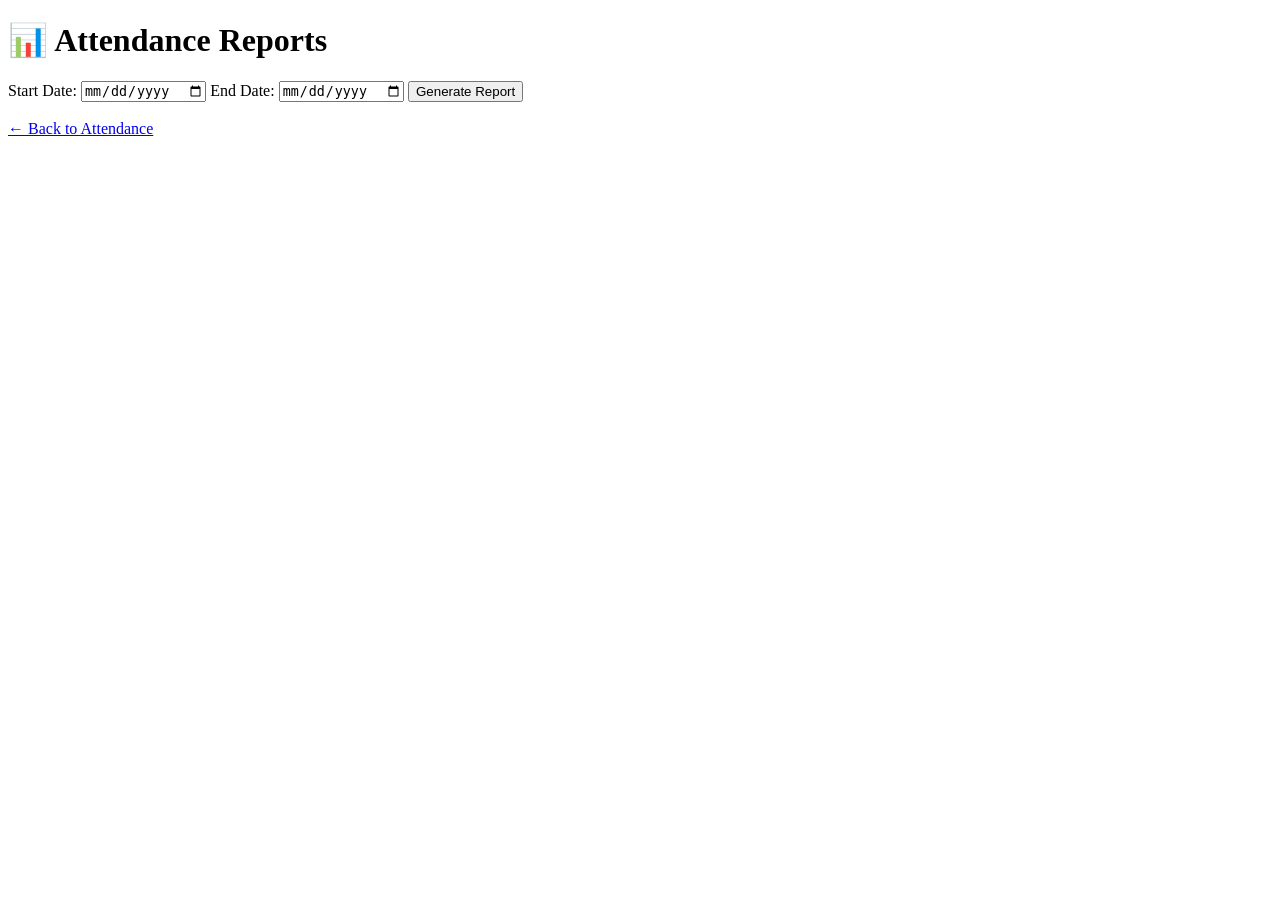
==== reports.html @ e6b43164 "Add reports.html - generate attendance reports" ====
<!DOCTYPE html>
<html>
<head>
    <title>Attendance Reports</title>
    <link rel="stylesheet" href="style.css">
</head>
<body>
    <h1>📊 Attendance Reports</h1>
    
    <label>Start Date: <input type="date" id="startDate"></label>
    <label>End Date: <input type="date" id="endDate"></label>
    <button onclick="generateReport()">Generate Report</button>
    
    <div id="reportResult"></div>
    
    <br><a href="index.html">← Back to Attendance</a>
    
    <script src="script.js"></script>
</body>
</html>
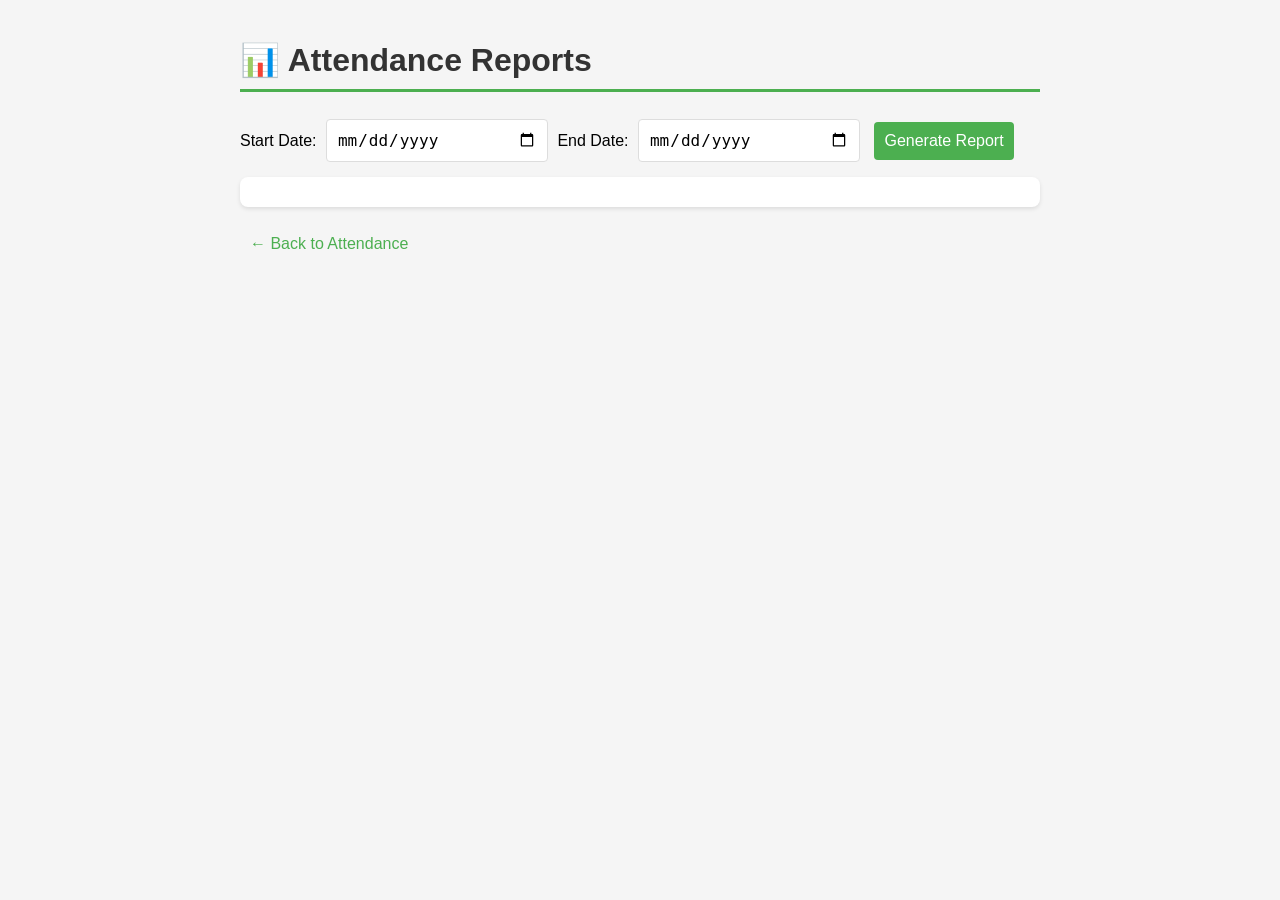
==== commit 37b49f84: "Update reports.html" ====
--- a/reports.html
+++ b/reports.html
@@ -15,6 +15,102 @@
     
     <br><a href="index.html">← Back to Attendance</a>
     
-    <script src="script.js"></script>
+    <script>
+        // Staff list
+        let staff = [];
+        let attendance = [];
+        
+        function loadData() {
+            let savedStaff = localStorage.getItem('staff');
+            let savedAttendance = localStorage.getItem('attendance');
+            
+            if (savedStaff) {
+                staff = JSON.parse(savedStaff);
+            } else {
+                staff = [];
+            }
+            
+            if (savedAttendance) {
+                attendance = JSON.parse(savedAttendance);
+            } else {
+                attendance = [];
+            }
+            
+            console.log("Loaded staff:", staff);
+            console.log("Loaded attendance:", attendance);
+        }
+        
+        function generateReport() {
+            let startInput = document.getElementById('startDate');
+            let endInput = document.getElementById('endDate');
+            let container = document.getElementById('reportResult');
+            
+            let start = startInput.value;
+            let end = endInput.value;
+            
+            if (!start || !end) {
+                container.innerHTML = '<p>Please select both start and end dates</p>';
+                return;
+            }
+            
+            loadData();
+            
+            // Convert HTML date (YYYY-MM-DD) to your format (DD/MM/YYYY)
+            let startParts = start.split('-');
+            let endParts = end.split('-');
+            let startDateStr = startParts[2] + '/' + startParts[1] + '/' + startParts[0];
+            let endDateStr = endParts[2] + '/' + endParts[1] + '/' + endParts[0];
+            
+            console.log("Date range:", startDateStr, "to", endDateStr);
+            
+            // Filter attendance
+            let filteredAttendance = [];
+            for (let i = 0; i < attendance.length; i++) {
+                let attDate = attendance[i].date;
+                console.log("Checking date:", attDate);
+                
+                // Compare dates as strings
+                if (attDate >= startDateStr && attDate <= endDateStr) {
+                    filteredAttendance.push(attendance[i]);
+                }
+            }
+            
+            console.log("Filtered records:", filteredAttendance.length);
+            
+            if (filteredAttendance.length === 0) {
+                container.innerHTML = '<p>No attendance records in this period. Total records in system: ' + attendance.length + '</p>';
+                return;
+            }
+            
+            if (staff.length === 0) {
+                container.innerHTML = '<p>No staff members found. Please add staff first.</p>';
+                return;
+            }
+            
+            // Build table
+            let html = '<h3>Attendance Report</h3>';
+            html += '<table border="1" style="border-collapse: collapse; width: 100%;">';
+            html += '<tr style="background-color: #4CAF50; color: white;">';
+            html += '<th style="padding: 10px;">Date</th>';
+            
+            for (let i = 0; i < staff.length; i++) {
+                html += '<th style="padding: 10px;">' + staff[i].name + '</th>';
+            }
+            html += '</tr>';
+            
+            for (let i = 0; i < filteredAttendance.length; i++) {
+                html += '<tr>';
+                html += '<td style="padding: 10px;">' + filteredAttendance[i].date + '</td>';
+                for (let j = 0; j < staff.length; j++) {
+                    let present = filteredAttendance[i].records[staff[j].name];
+                    html += '<td style="padding: 10px; text-align: center;">' + (present ? '✅' : '❌') + '</td>';
+                }
+                html += '</tr>';
+            }
+            
+            html += '</table>';
+            container.innerHTML = html;
+        }
+    </script>
 </body>
 </html>
--- a/style.css
+++ b/style.css
@@ -0,0 +1,80 @@
+body {
+    font-family: Arial, sans-serif;
+    max-width: 800px;
+    margin: 0 auto;
+    padding: 20px;
+    background-color: #f5f5f5;
+}
+
+h1 {
+    color: #333;
+    border-bottom: 3px solid #4CAF50;
+    padding-bottom: 10px;
+}
+
+h2, h3 {
+    color: #555;
+}
+
+div {
+    background: white;
+    padding: 15px;
+    margin: 10px 0;
+    border-radius: 8px;
+    box-shadow: 0 2px 4px rgba(0,0,0,0.1);
+}
+
+input, button {
+    padding: 10px;
+    margin: 5px;
+    font-size: 16px;
+}
+
+input {
+    border: 1px solid #ddd;
+    border-radius: 4px;
+    width: 200px;
+}
+
+button {
+    background-color: #4CAF50;
+    color: white;
+    border: none;
+    border-radius: 4px;
+    cursor: pointer;
+}
+
+button:hover {
+    background-color: #45a049;
+}
+
+a {
+    color: #4CAF50;
+    text-decoration: none;
+    margin: 0 10px;
+}
+
+a:hover {
+    text-decoration: underline;
+}
+
+table {
+    width: 100%;
+    border-collapse: collapse;
+    margin-top: 20px;
+}
+
+th, td {
+    padding: 10px;
+    text-align: left;
+    border: 1px solid #ddd;
+}
+
+th {
+    background-color: #4CAF50;
+    color: white;
+}
+
+tr:nth-child(even) {
+    background-color: #f9f9f9;
+}
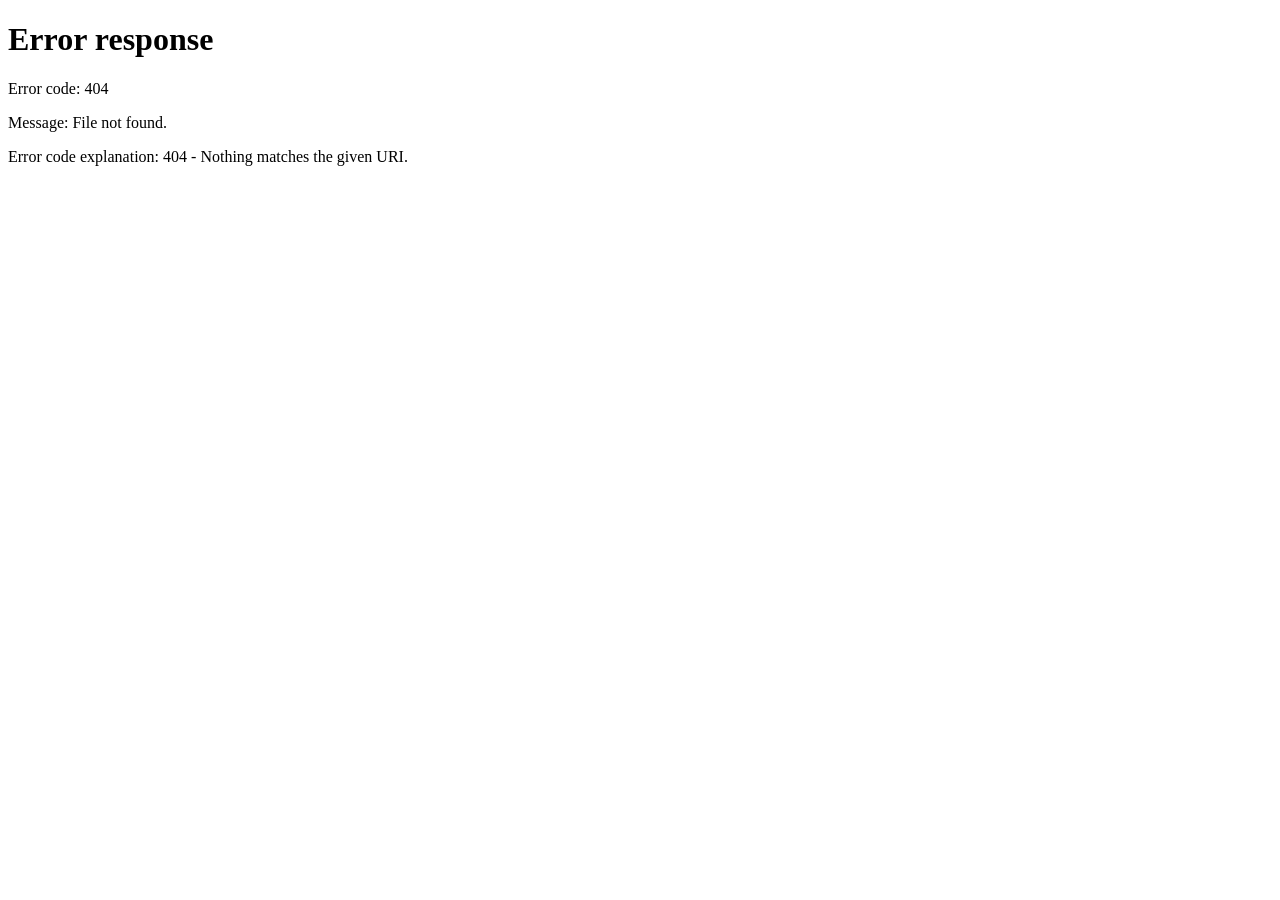
==== commit b9c92ffb: "Update reports.html" ====
--- a/reports.html
+++ b/reports.html
@@ -5,18 +5,17 @@
     <link rel="stylesheet" href="style.css">
 </head>
 <body>
-    <h1>📊 Attendance Reports</h1>
-    
-    <label>Start Date: <input type="date" id="startDate"></label>
-    <label>End Date: <input type="date" id="endDate"></label>
-    <button onclick="generateReport()">Generate Report</button>
-    
-    <div id="reportResult"></div>
-    
-    <br><a href="index.html">← Back to Attendance</a>
-    
+    <div id="app"></div>
+
     <script>
-        // Staff list
+        const loggedInUser = localStorage.getItem('loggedInUser');
+        
+        if (!loggedInUser) {
+            window.location.href = 'login.html';
+        }
+        
+        const user = JSON.parse(loggedInUser);
+        
         let staff = [];
         let attendance = [];
         
@@ -26,27 +25,21 @@
             
             if (savedStaff) {
                 staff = JSON.parse(savedStaff);
-            } else {
-                staff = [];
             }
-            
             if (savedAttendance) {
                 attendance = JSON.parse(savedAttendance);
-            } else {
-                attendance = [];
             }
-            
-            console.log("Loaded staff:", staff);
-            console.log("Loaded attendance:", attendance);
+        }
+        
+        function logout() {
+            localStorage.removeItem('loggedInUser');
+            window.location.href = 'login.html';
         }
         
         function generateReport() {
-            let startInput = document.getElementById('startDate');
-            let endInput = document.getElementById('endDate');
-            let container = document.getElementById('reportResult');
-            
-            let start = startInput.value;
-            let end = endInput.value;
+            const start = document.getElementById('startDate')?.value;
+            const end = document.getElementById('endDate')?.value;
+            const container = document.getElementById('reportResult');
             
             if (!start || !end) {
                 container.innerHTML = '<p>Please select both start and end dates</p>';
@@ -55,39 +48,29 @@
             
             loadData();
             
-            // Convert HTML date (YYYY-MM-DD) to your format (DD/MM/YYYY)
             let startParts = start.split('-');
             let endParts = end.split('-');
             let startDateStr = startParts[2] + '/' + startParts[1] + '/' + startParts[0];
             let endDateStr = endParts[2] + '/' + endParts[1] + '/' + endParts[0];
             
-            console.log("Date range:", startDateStr, "to", endDateStr);
-            
-            // Filter attendance
             let filteredAttendance = [];
             for (let i = 0; i < attendance.length; i++) {
                 let attDate = attendance[i].date;
-                console.log("Checking date:", attDate);
-                
-                // Compare dates as strings
                 if (attDate >= startDateStr && attDate <= endDateStr) {
                     filteredAttendance.push(attendance[i]);
                 }
             }
             
-            console.log("Filtered records:", filteredAttendance.length);
-            
             if (filteredAttendance.length === 0) {
-                container.innerHTML = '<p>No attendance records in this period. Total records in system: ' + attendance.length + '</p>';
+                container.innerHTML = '<p>No attendance records in this period.</p>';
                 return;
             }
             
             if (staff.length === 0) {
-                container.innerHTML = '<p>No staff members found. Please add staff first.</p>';
+                container.innerHTML = '<p>No staff members found.</p>';
                 return;
             }
             
-            // Build table
             let html = '<h3>Attendance Report</h3>';
             html += '<table border="1" style="border-collapse: collapse; width: 100%;">';
             html += '<tr style="background-color: #4CAF50; color: white;">';
@@ -111,6 +94,33 @@
             html += '</table>';
             container.innerHTML = html;
         }
+        
+        function displayPage() {
+            const app = document.getElementById('app');
+            app.innerHTML = `
+                <div style="max-width: 1000px; margin: 0 auto; padding: 20px;">
+                    <div style="display: flex; justify-content: space-between; align-items: center; border-bottom: 3px solid #4CAF50; padding-bottom: 10px;">
+                        <h1>📊 Attendance Reports</h1>
+                        <div>
+                            <span>👤 ${user.name} (${user.role})</span>
+                            <button onclick="logout()" style="background-color: #f44336;">Logout</button>
+                        </div>
+                    </div>
+                    
+                    <div style="margin: 20px 0;">
+                        <label>Start Date: <input type="date" id="startDate"></label>
+                        <label>End Date: <input type="date" id="endDate"></label>
+                        <button onclick="generateReport()">Generate Report</button>
+                    </div>
+                    
+                    <div id="reportResult"></div>
+                    
+                    <br><a href="index.html">← Back to Attendance</a>
+                </div>
+            `;
+        }
+        
+        displayPage();
     </script>
 </body>
 </html>
